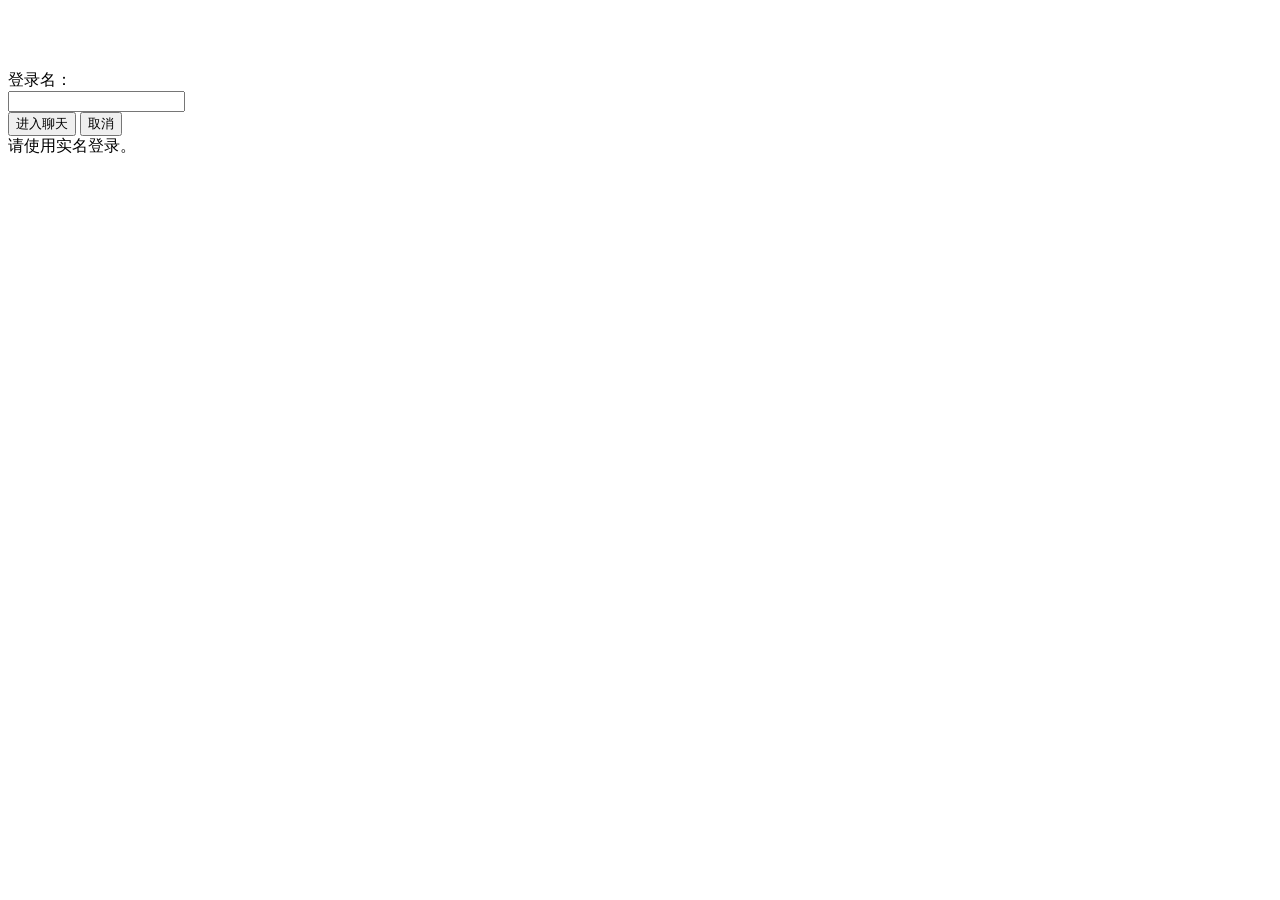
==== views/signin.html @ 9ed9fc11 "feat: initial commit" ====
<!doctype html>
<html>
<head>
<meta charset="utf-8">
<title>Sign In</title>
<link type="text/css" rel="stylesheet" href="stylesheets/sign.css">
<link type="text/css" rel="stylesheet" href="stylesheets/common.css">
</head>

<body>
	<div id="content">
      <form style="margin-top:70px;" action="/signin" method="post">
        <div class="form_line">
          <div class="form_label">登录名：</div>
          <input type="text" name="username"/>
        </div>
        <div class="form_line">

          <input type="hidden" name="username"/>
        </div>
        <div class="form_line">
          <div class="form_label"></div>
          <button class="button gray" type="submit">进入聊天</button>
          <button class="button gray" type="reset">取消</button>
        </div>
        <div class="form_line">
          <div class="form_label"></div>
          请使用实名登录。
        </div>
      </form>
  </div>
</body>
</html>
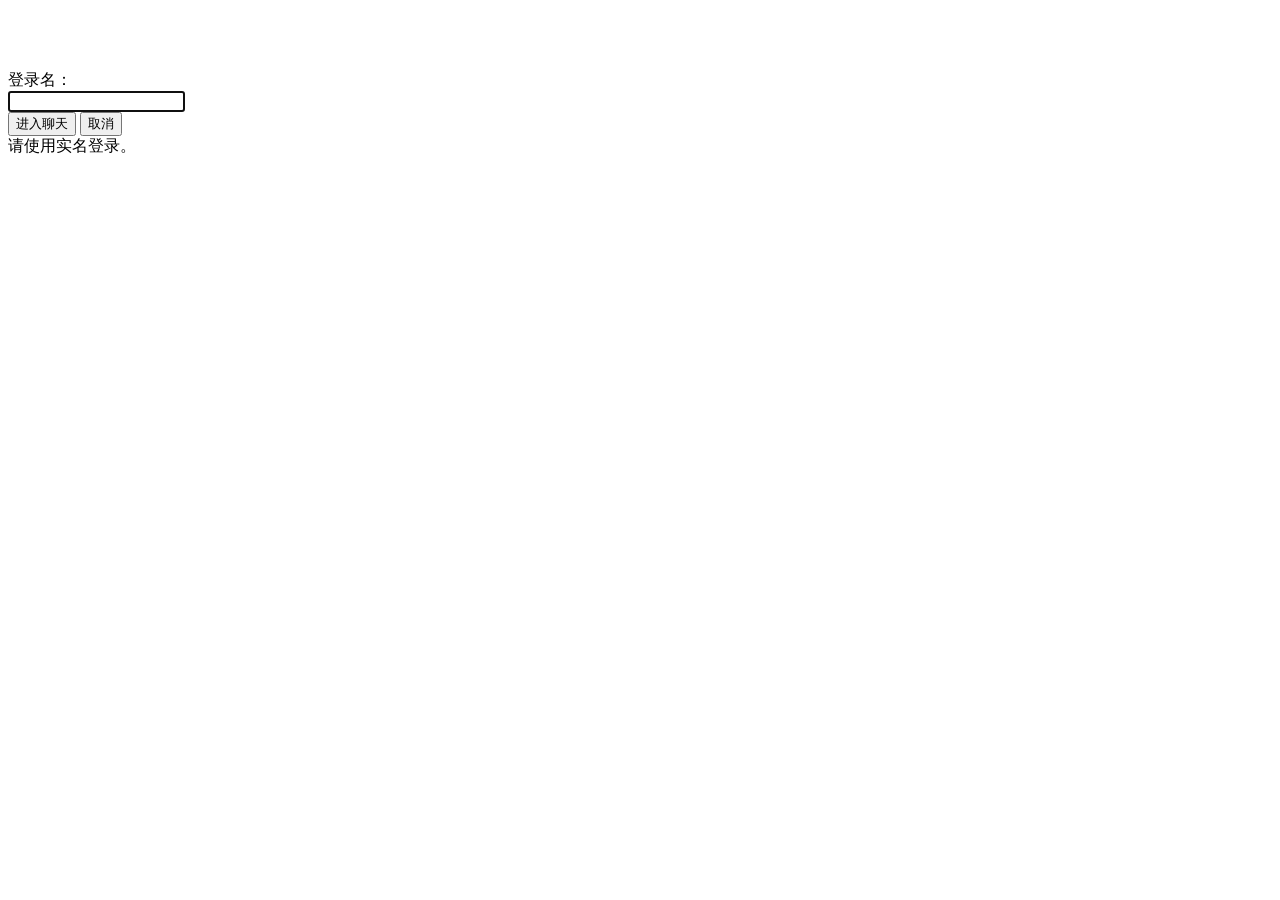
==== commit 6749f7f3: "fix: resolve form deserialization error and clean redundant inputs" ====
--- a/views/signin.html
+++ b/views/signin.html
@@ -12,11 +12,7 @@
       <form style="margin-top:70px;" action="/signin" method="post">
         <div class="form_line">
           <div class="form_label">登录名：</div>
-          <input type="text" name="username"/>
-        </div>
-        <div class="form_line">
-
-          <input type="hidden" name="username"/>
+          <input type="text" name="username" required autofocus/>
         </div>
         <div class="form_line">
           <div class="form_label"></div>
